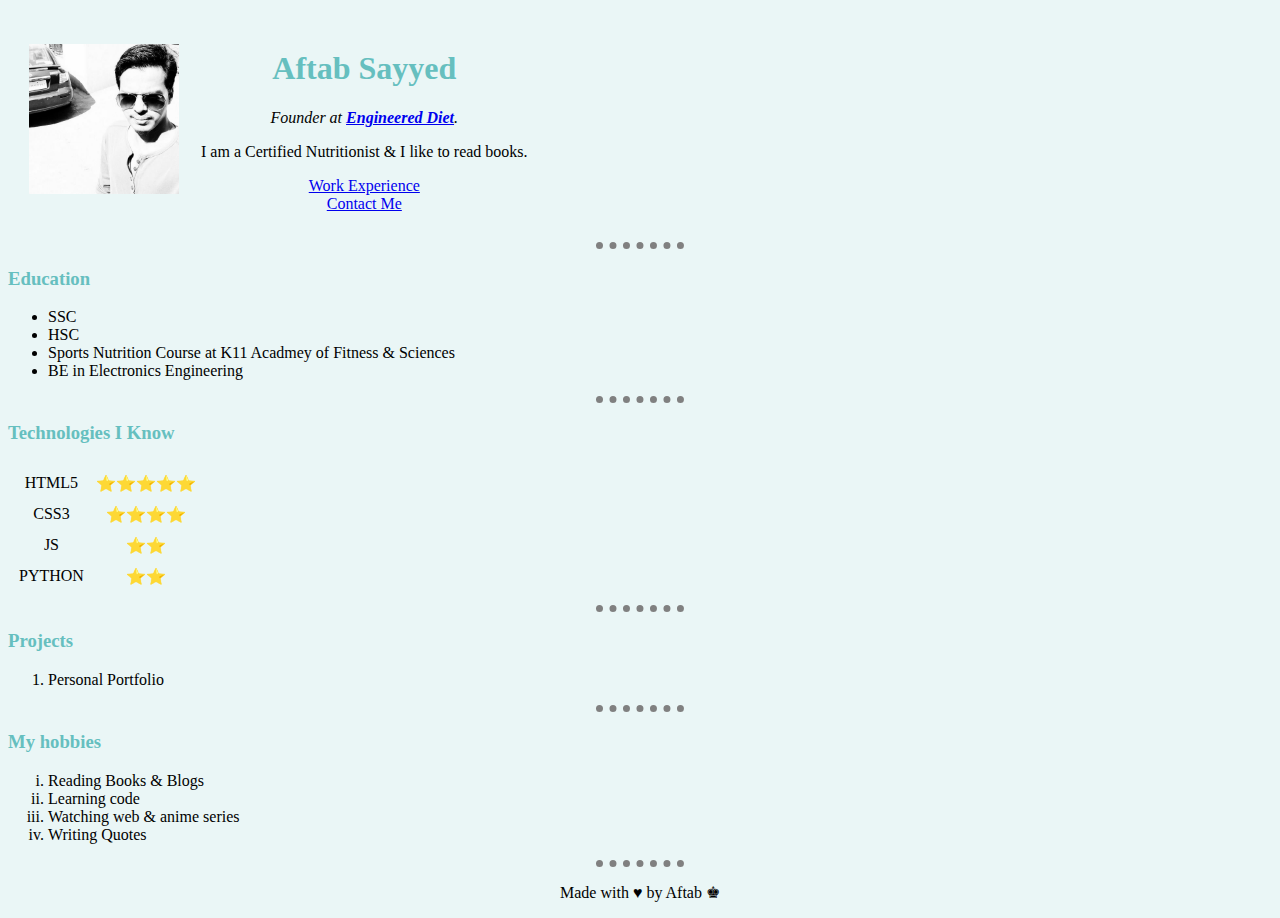
==== index.html @ 6c7c7ac6 "Add files via upload" ====
<!DOCTYPE html>
<html lang="en">
<head>
    <meta charset="UTF-8">
    <meta name="viewport" content="width=device-width, initial-scale=1.0">
    <title>Newbie Dev Aftab Sayyed</title>
    <link rel="stylesheet" href="/css/styles.css">
</head>
<body>
    <table cellspacing="20">
    <tr><td><img src="images/aftabppp.jfif" height="150px" width="150px" alt="Aftab Sayyed Profile Picture"></td>
    <td><h1>Aftab Sayyed</h1>
    <p><em>Founder at <b><a href="https://www.google.co.in">Engineered Diet</a></b>.</em></p>
    <p>I am a Certified Nutritionist & I like to read books.</p>
    <a href="workexp.html">Work Experience</a><br>
    <a href="contact.html">Contact Me</a></td></tr>
    </table> 
    <hr>
    <h3>Education</h3>
    <ul>
        <li>SSC</li>
        <li>HSC</li>
        <li>Sports Nutrition Course at K11 Acadmey of Fitness & Sciences</li>
        <li>BE in Electronics Engineering</li>
    </ul>
    <hr>
    <h3>Technologies I Know</h3>
    <table cellspacing="10">
        <tr><td>HTML5</td><td>⭐️⭐️⭐️⭐️⭐️</td></tr>
        <tr><td>CSS3</td><td>⭐️⭐️⭐️⭐️</td></tr>
        <tr><td>JS</td><td>⭐️⭐️</td></tr>
        <tr><td>PYTHON</td><td>⭐️⭐️</td></tr>
    </table>
    <hr>
    <h3>Projects</h3>
    <ol>
        <li>Personal Portfolio</li>
    </ol>
    <hr>
    <h3>My hobbies</h3>
    <ol type="i">
        <li>Reading Books & Blogs</li>
        <li>Learning code</li>
        <li>Watching web & anime series</li>
        <li>Writing Quotes</li>
    </ol>
    <hr>
</body>
<footer>
    <p style="text-align:center;">Made with &hearts; by Aftab &#x265A;</p>
</footer>
</html>
---- css/styles.css ----
body{
    background-color:#EAF6F6;
}
hr{
    height: 0px;
    width:7%;
    border-style: dotted none none;
    border-color: gray;
    border-width: 7px;
}
h1{
    color: #66BFBF;
}
h3{
    color: #66BFBF;
}
tr{
    text-align: center;
}
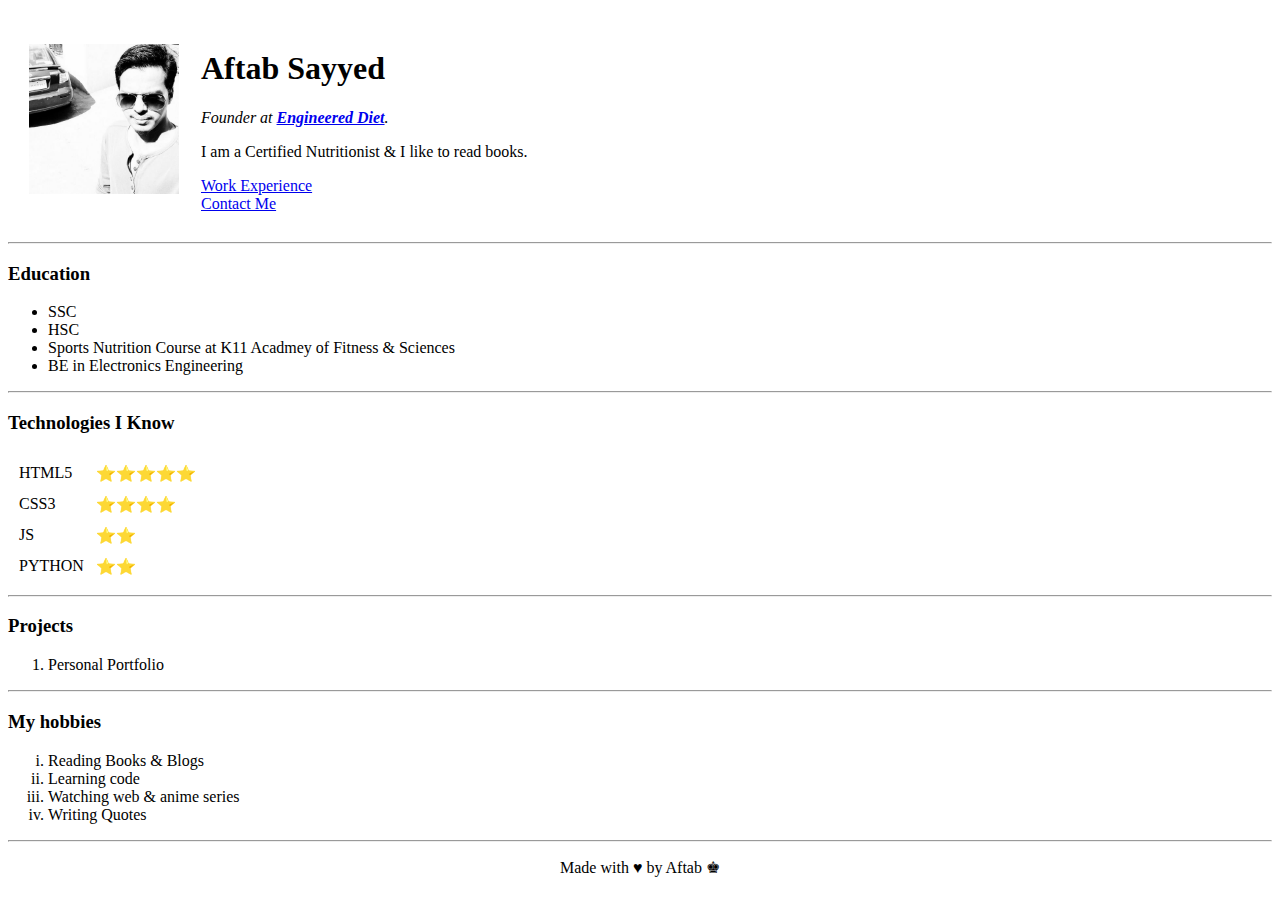
==== commit 9ec09456: "Update index.html" ====
--- a/index.html
+++ b/index.html
@@ -4,7 +4,7 @@
     <meta charset="UTF-8">
     <meta name="viewport" content="width=device-width, initial-scale=1.0">
     <title>Newbie Dev Aftab Sayyed</title>
-    <link rel="stylesheet" href="/css/styles.css">
+    <link rel="stylesheet" href="styles.css">
 </head>
 <body>
     <table cellspacing="20">
@@ -49,4 +49,4 @@
 <footer>
     <p style="text-align:center;">Made with &hearts; by Aftab &#x265A;</p>
 </footer>
-</html>+</html>
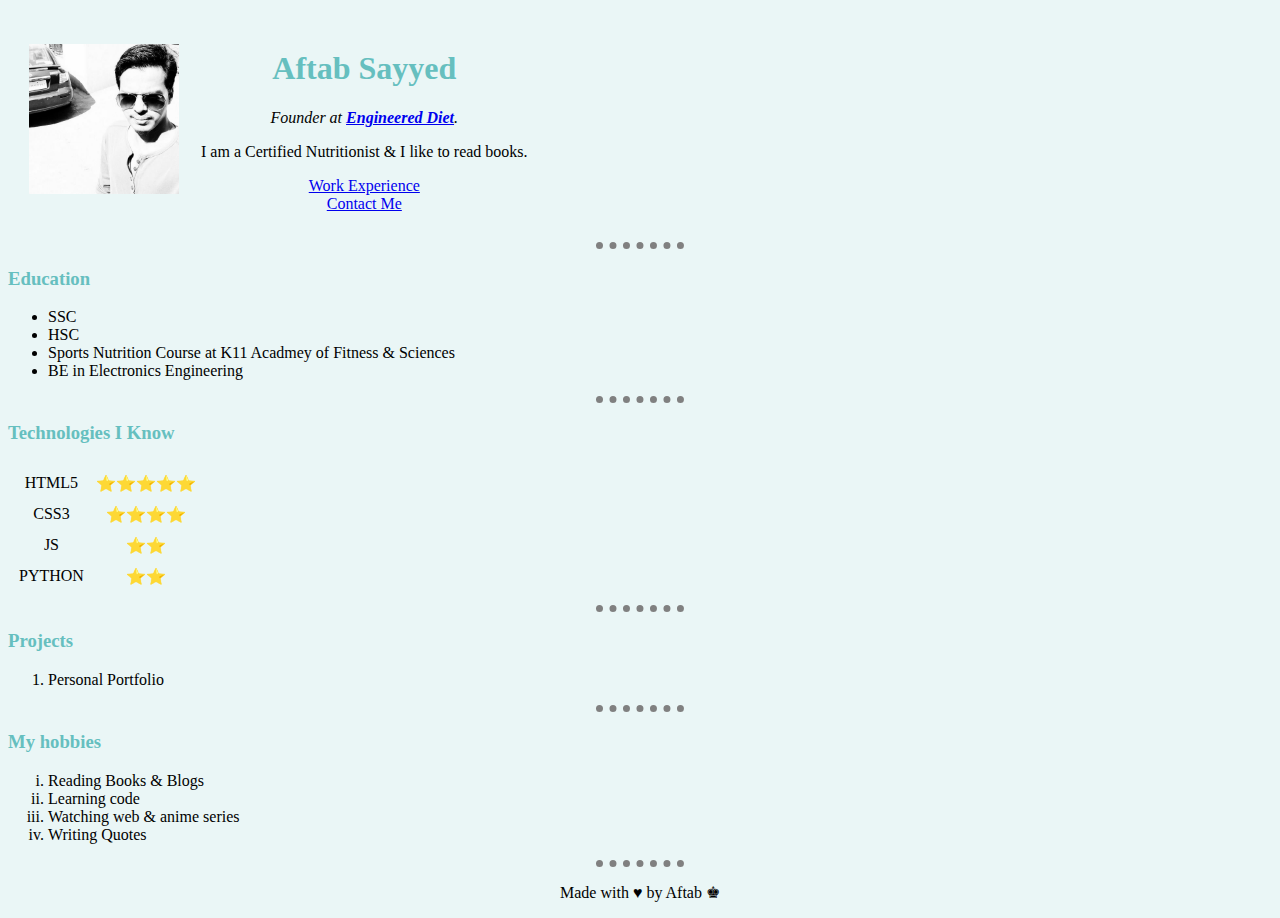
==== commit c94b2631: "Update index.html" ====
--- a/index.html
+++ b/index.html
@@ -4,7 +4,7 @@
     <meta charset="UTF-8">
     <meta name="viewport" content="width=device-width, initial-scale=1.0">
     <title>Newbie Dev Aftab Sayyed</title>
-    <link rel="stylesheet" href="styles.css">
+    <link rel="stylesheet" href="css/styles.css">
 </head>
 <body>
     <table cellspacing="20">
--- a/css/styles.css
+++ b/css/styles.css
@@ -0,0 +1,19 @@
+body{
+    background-color:#EAF6F6;
+}
+hr{
+    height: 0px;
+    width:7%;
+    border-style: dotted none none;
+    border-color: gray;
+    border-width: 7px;
+}
+h1{
+    color: #66BFBF;
+}
+h3{
+    color: #66BFBF;
+}
+tr{
+    text-align: center;
+}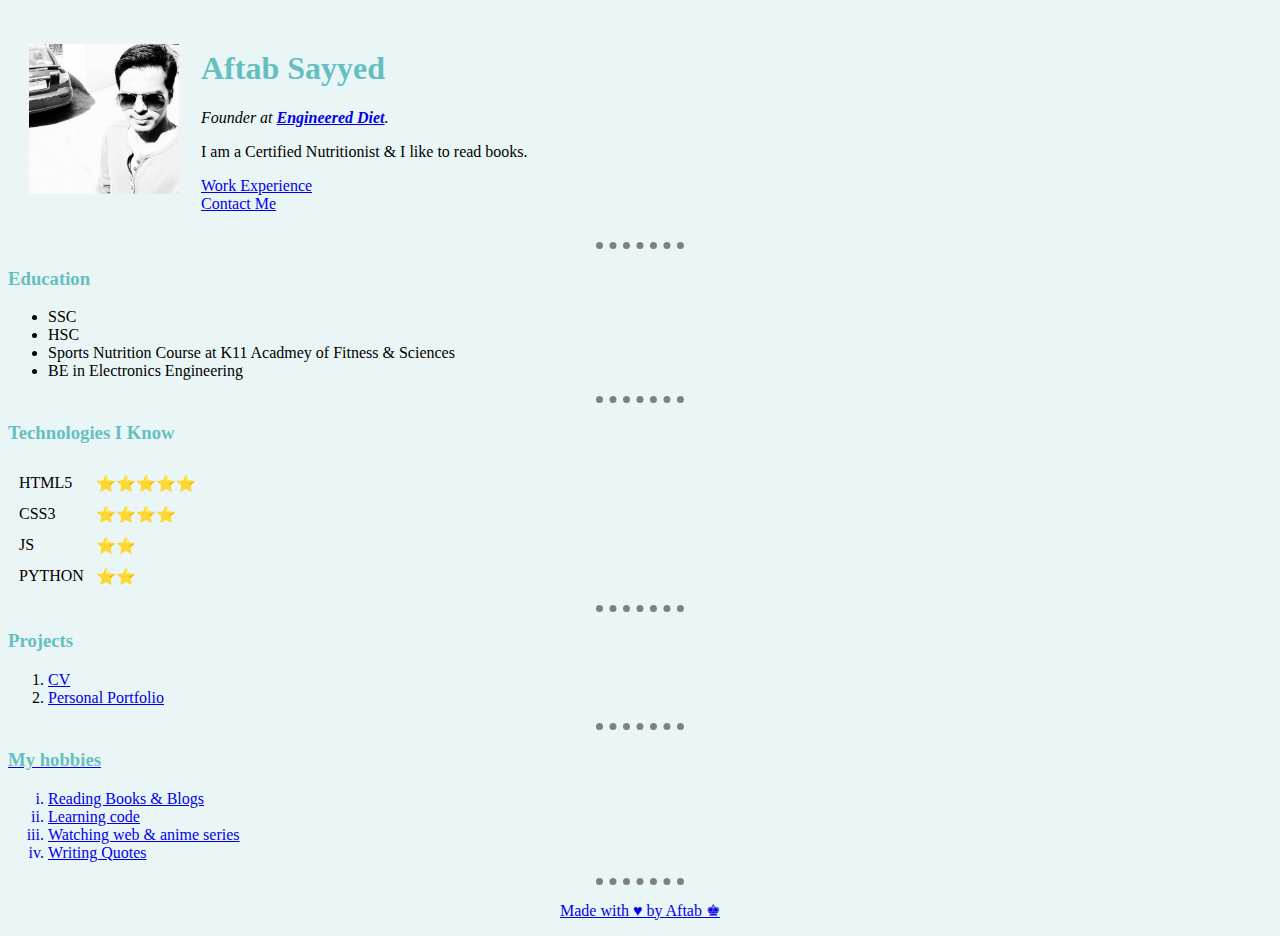
==== commit caf0c0be: "Added link for projects" ====
--- a/index.html
+++ b/index.html
@@ -4,7 +4,7 @@
     <meta charset="UTF-8">
     <meta name="viewport" content="width=device-width, initial-scale=1.0">
     <title>Newbie Dev Aftab Sayyed</title>
-    <link rel="stylesheet" href="css/styles.css">
+    <link rel="stylesheet" type="text/css" href="css/styles.css">
 </head>
 <body>
     <table cellspacing="20">
@@ -34,7 +34,8 @@
     <hr>
     <h3>Projects</h3>
     <ol>
-        <li>Personal Portfolio</li>
+        <li><a href="https://aftabsayyed04.github.io/cv">CV</li>
+        <li><a href="https://aftabsayyed04.github.io/mysite">Personal Portfolio</li>
     </ol>
     <hr>
     <h3>My hobbies</h3>
--- a/css/styles.css
+++ b/css/styles.css
@@ -15,5 +15,5 @@
     color: #66BFBF;
 }
 tr{
-    text-align: center;
-}+    text-align: left;
+}
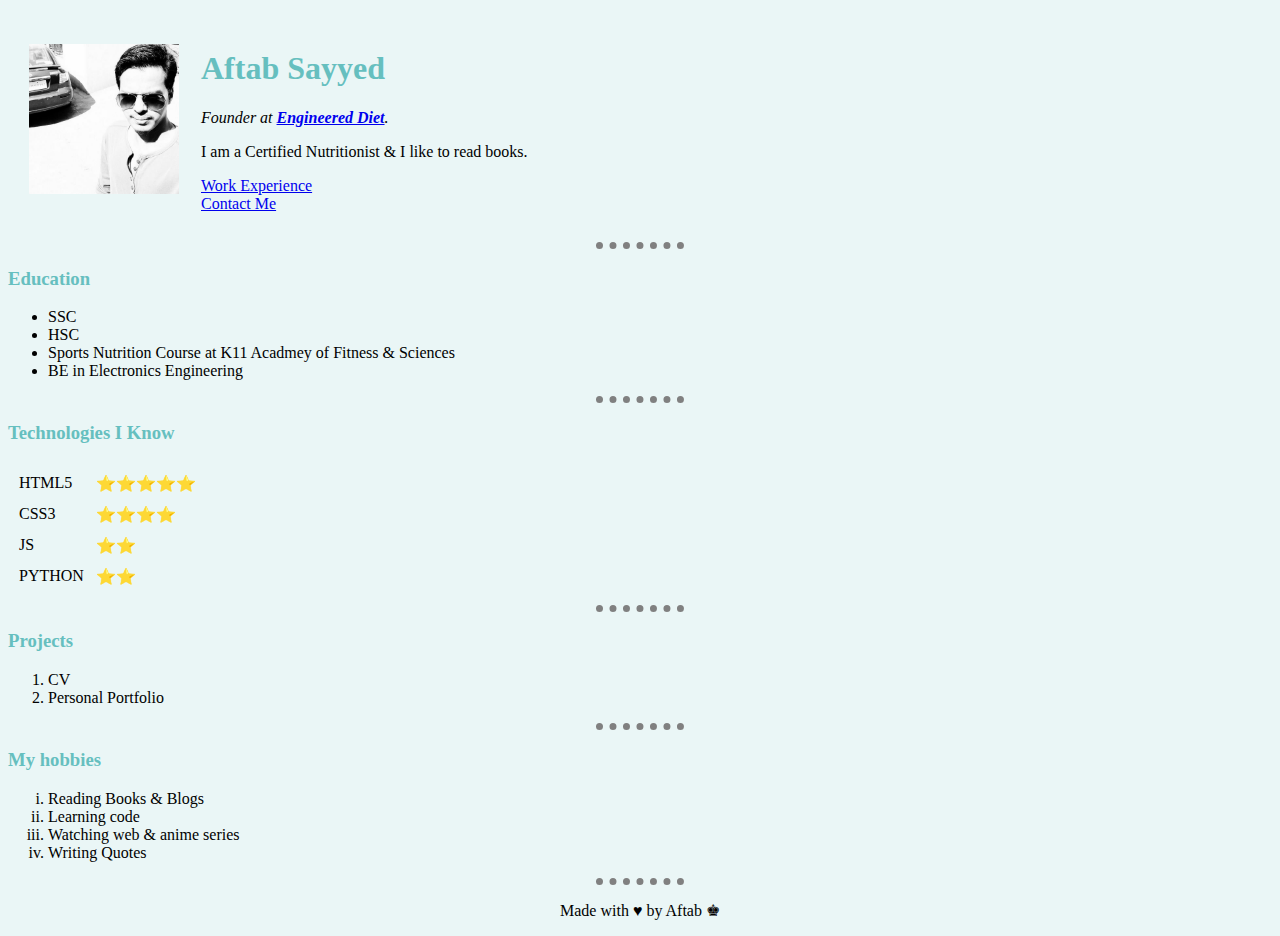
==== commit 639a87b1: "added </a> in link tags" ====
--- a/index.html
+++ b/index.html
@@ -34,8 +34,8 @@
     <hr>
     <h3>Projects</h3>
     <ol>
-        <li><a href="https://aftabsayyed04.github.io/cv">CV</li>
-        <li><a href="https://aftabsayyed04.github.io/mysite">Personal Portfolio</li>
+        <li><a href="https://aftabsayyed04.github.io/cv"></a>CV</li>
+        <li><a href="https://aftabsayyed04.github.io/mysite"></a>Personal Portfolio</li>
     </ol>
     <hr>
     <h3>My hobbies</h3>
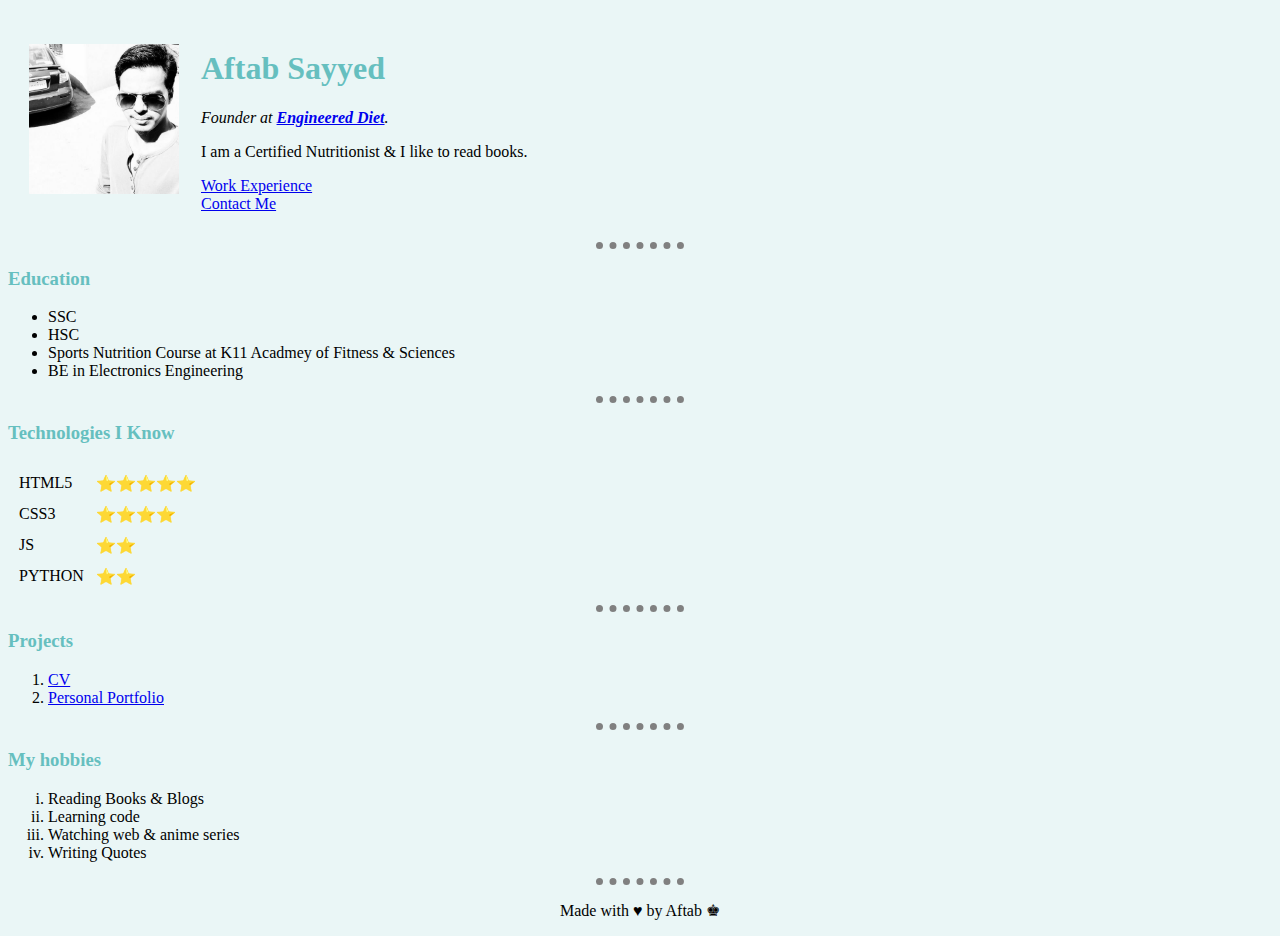
==== commit e0a8ceff: "Update index.html" ====
--- a/index.html
+++ b/index.html
@@ -34,8 +34,8 @@
     <hr>
     <h3>Projects</h3>
     <ol>
-        <li><a href="https://aftabsayyed04.github.io/cv"></a>CV</li>
-        <li><a href="https://aftabsayyed04.github.io/mysite"></a>Personal Portfolio</li>
+        <li><a href="https://aftabsayyed04.github.io/cv">CV</a></li>
+        <li><a href="https://aftabsayyed04.github.io/mysite">Personal Portfolio</a></li>
     </ol>
     <hr>
     <h3>My hobbies</h3>
